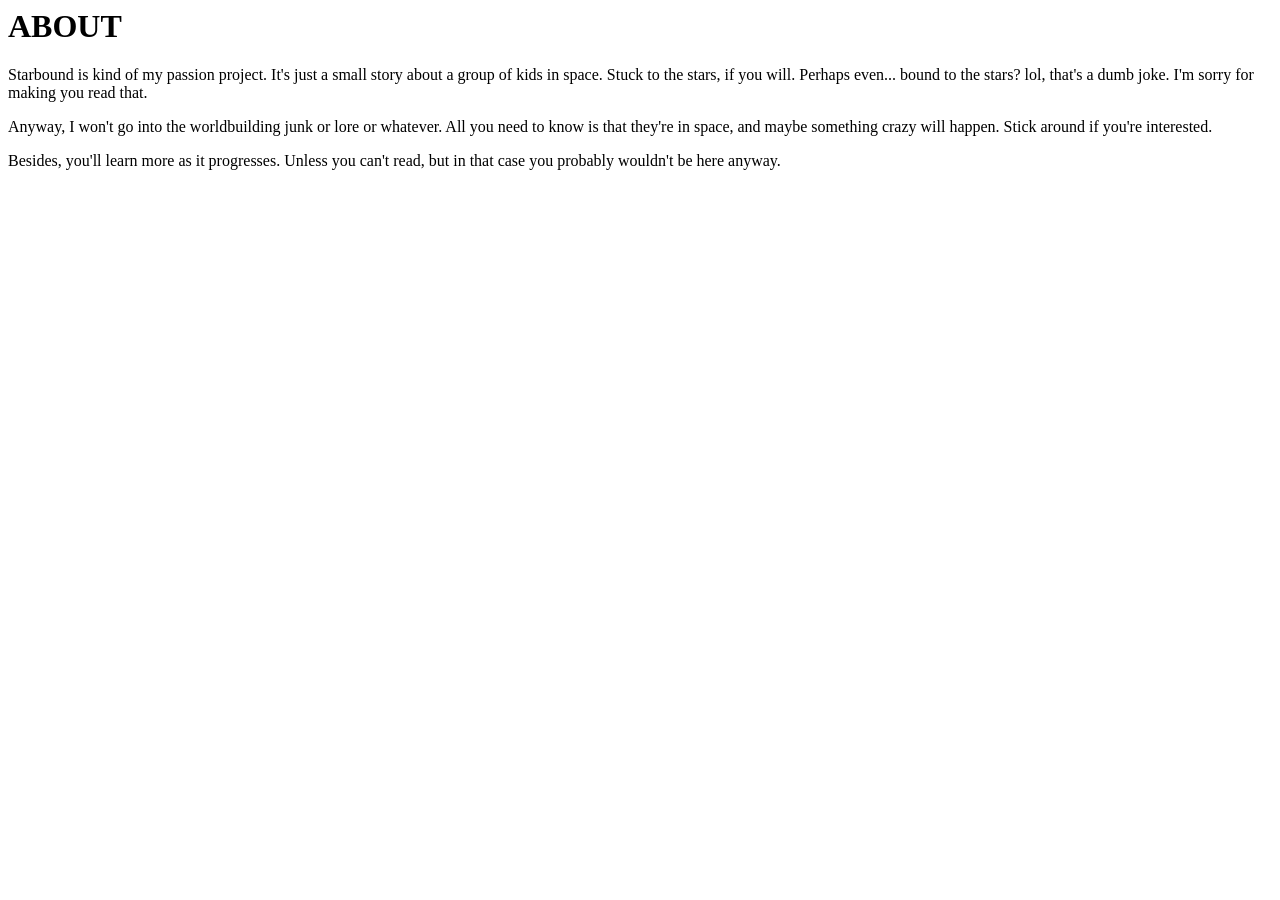
==== about.html @ 419a4039 "Remove duplicate about-text paragraph Removed duplicate paragraph element in about.html" ====
<head>
    <title>About - Starbound</title>
    <link rel="stylesheet" href="style.css">
</head>

<body>

    <h1>ABOUT</h1>

    <p class="about-text">
        Starbound is kind of my passion project. It's just a small story about a group of kids in space.
        Stuck to the stars, if you will. Perhaps even... bound to the stars?
        lol, that's a dumb joke. I'm sorry for making you read that.
    </p>

    <p class="about-text"></p>
    
    <p class="about-text">
        Anyway, I won't go into the worldbuilding junk or lore or whatever.
        All you need to know is that they're in space, and maybe something crazy will happen.
        Stick around if you're interested.
    </p>

    
    <p class="about-text"></p>

    
    <p class="about-text">
        Besides, you'll learn more as it progresses.
        Unless you can't read, but in that case you probably wouldn't be here anyway.
    </p>
    
</body>
</html>
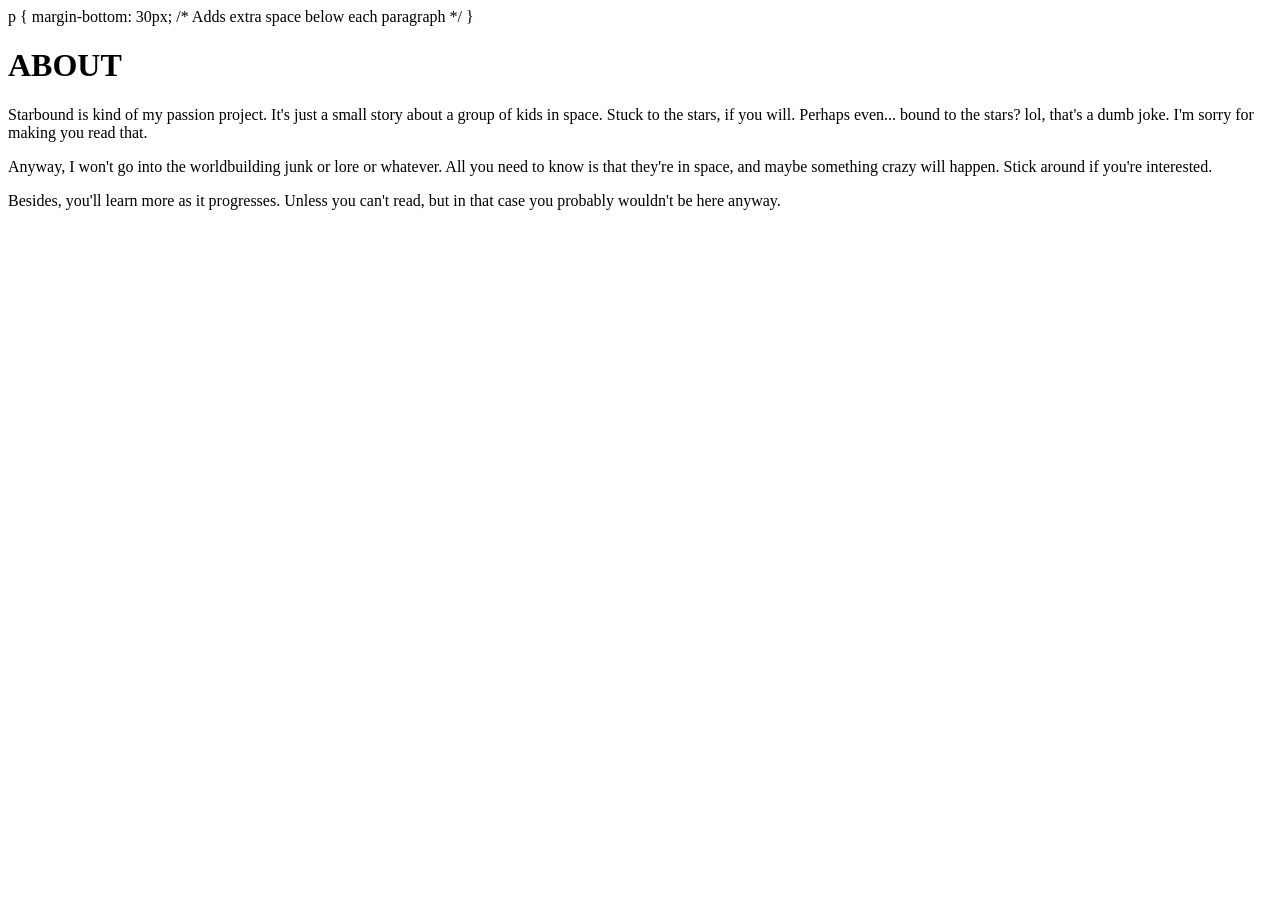
==== commit 0653b28b: "Add margin to paragraphs in about.html Added CSS rule to increase spacing below paragraphs." ====
--- a/about.html
+++ b/about.html
@@ -2,6 +2,10 @@
     <title>About - Starbound</title>
     <link rel="stylesheet" href="style.css">
 </head>
+
+p {
+margin-bottom: 30px; /* Adds extra space below each paragraph */
+}
 
 <body>
 
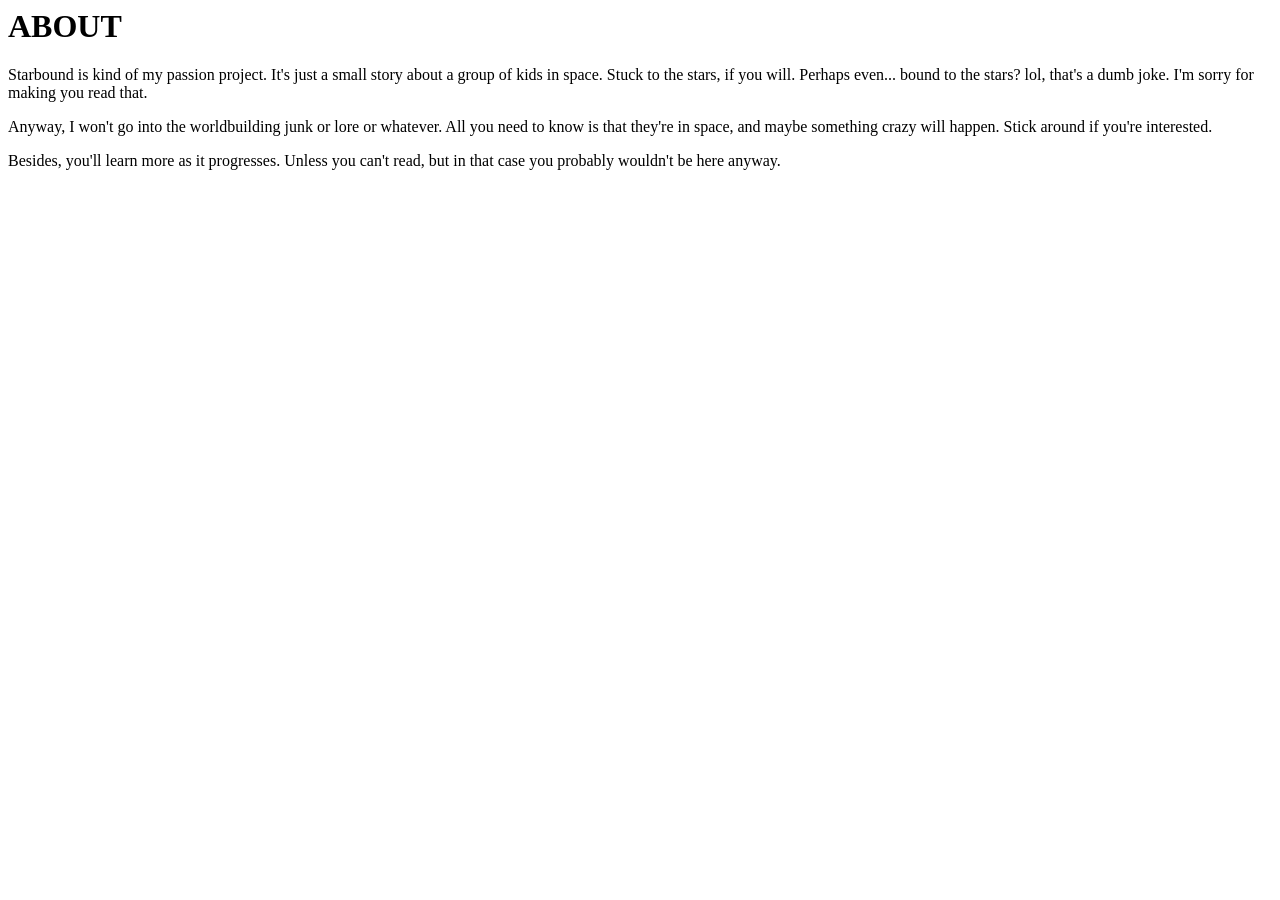
==== commit 933e4319: "Clean up about.html by removing empty paragraphs Removed empty paragraphs and added bold tags." ====
--- a/about.html
+++ b/about.html
@@ -2,10 +2,6 @@
     <title>About - Starbound</title>
     <link rel="stylesheet" href="style.css">
 </head>
-
-p {
-margin-bottom: 30px; /* Adds extra space below each paragraph */
-}
 
 <body>
 
@@ -17,7 +13,7 @@
         lol, that's a dumb joke. I'm sorry for making you read that.
     </p>
 
-    <p class="about-text"></p>
+   <b></b>
     
     <p class="about-text">
         Anyway, I won't go into the worldbuilding junk or lore or whatever.
@@ -26,7 +22,7 @@
     </p>
 
     
-    <p class="about-text"></p>
+    <b></b>
 
     
     <p class="about-text">
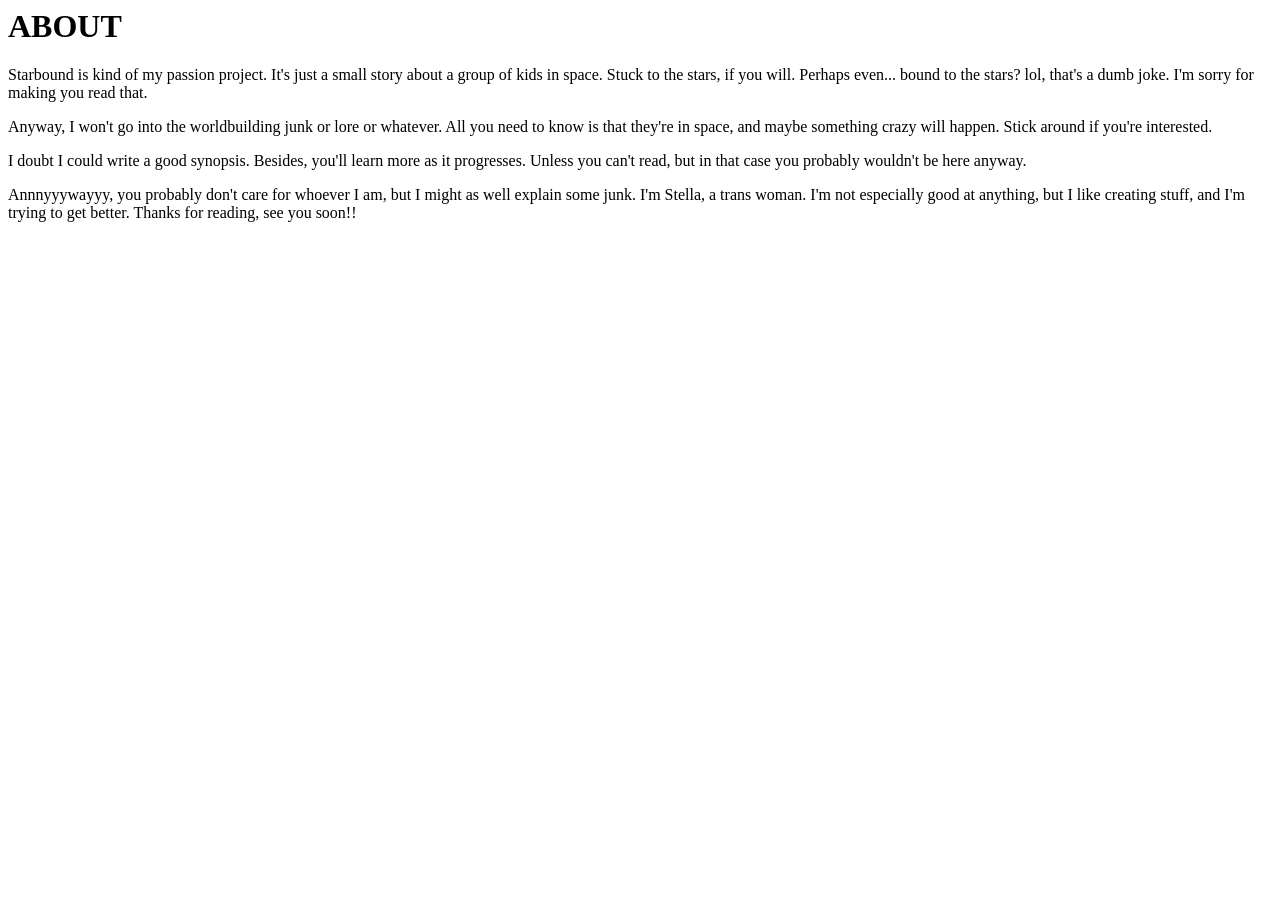
==== commit 0efe5db7: "Enhance about.html with personal details and filler text Added personal introduction and additional " ====
--- a/about.html
+++ b/about.html
@@ -13,7 +13,10 @@
         lol, that's a dumb joke. I'm sorry for making you read that.
     </p>
 
-   <b></b>
+   <p>
+
+       
+   </p>
     
     <p class="about-text">
         Anyway, I won't go into the worldbuilding junk or lore or whatever.
@@ -22,12 +25,26 @@
     </p>
 
     
-    <b></b>
+    <p>
+
+        
+    </p>
 
     
     <p class="about-text">
-        Besides, you'll learn more as it progresses.
+        I doubt I could write a good synopsis. Besides, you'll learn more as it progresses.
         Unless you can't read, but in that case you probably wouldn't be here anyway.
+    </p>
+
+    <p>
+
+        
+    </p>
+
+    <p class="about-text">
+        Annnyyywayyy, you probably don't care for whoever I am, but I might as well explain some junk.
+        I'm Stella, a trans woman. I'm not especially good at anything, but I like creating stuff, and I'm trying to get better.
+        Thanks for reading, see you soon!!
     </p>
     
 </body>
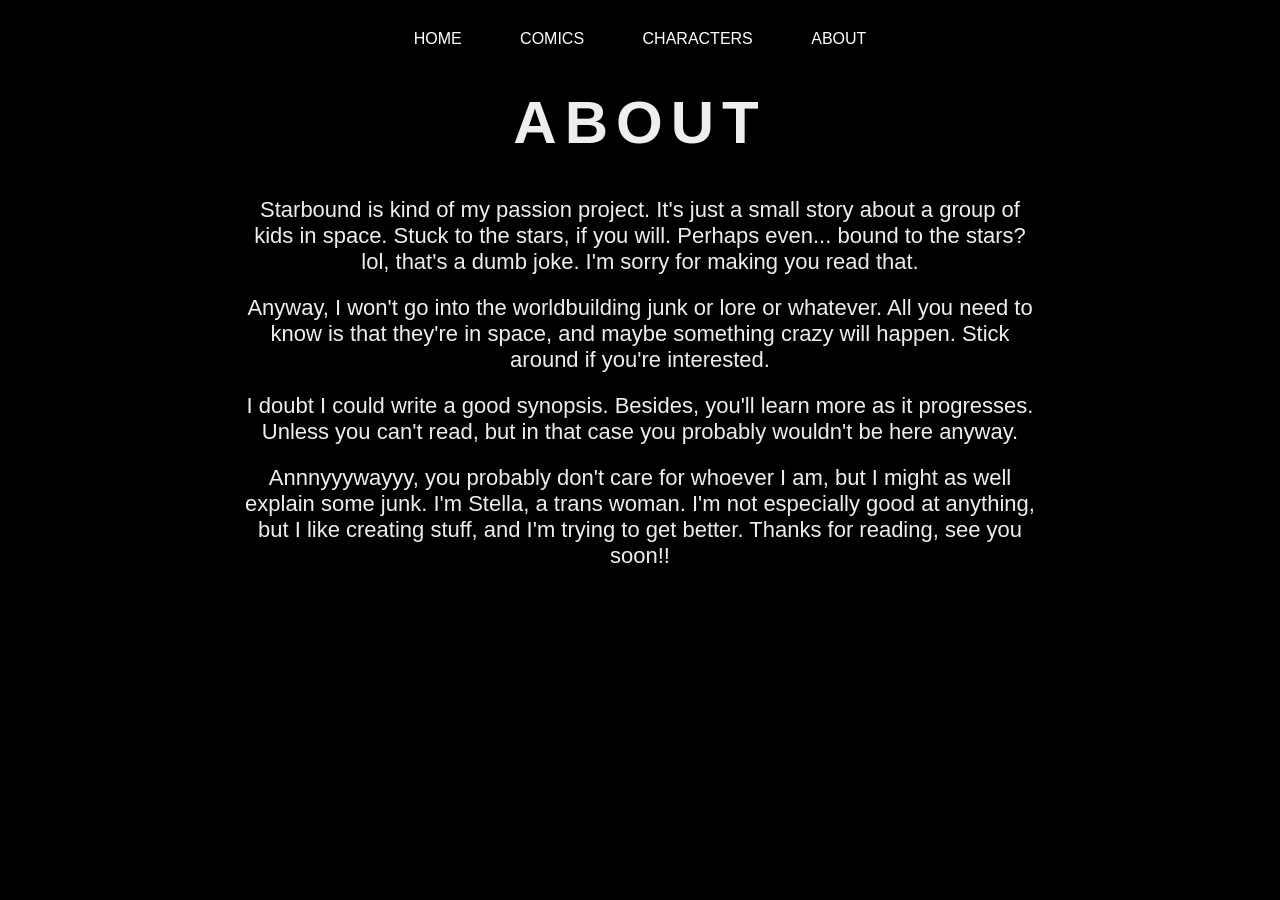
==== commit 457692bb: "Add navigation links to about.html" ====
--- a/about.html
+++ b/about.html
@@ -2,6 +2,13 @@
     <title>About - Starbound</title>
     <link rel="stylesheet" href="style.css">
 </head>
+
+<nav>
+    <a href="index.html">HOME</a>
+    <a href="comics.html">COMICS</a>
+    <a href="characters.html">CHARACTERS</a>
+    <a href="about.html">ABOUT</a>
+</nav>
 
 <body>
 
@@ -14,7 +21,7 @@
     </p>
 
    <p>
-
+       
        
    </p>
     
@@ -23,10 +30,10 @@
         All you need to know is that they're in space, and maybe something crazy will happen.
         Stick around if you're interested.
     </p>
-
+    
     
     <p>
-
+        
         
     </p>
 
@@ -37,7 +44,7 @@
     </p>
 
     <p>
-
+        
         
     </p>
 
--- a/style.css
+++ b/style.css
@@ -0,0 +1,94 @@
+body {
+    background-image: url("starry.png");
+    background-repeat: repeat;
+    background-color: #000000;
+    color: #eeeeee;
+    font-family: sans-serif;
+    text-align: center;
+}
+h1 {
+    font-size: 60px;
+    letter-spacing: 8px;
+}
+
+p {
+    font-size: 20px;
+}
+
+h1 img {
+    width: 600px;
+    height: auto;
+    image-rendering: pixelated;
+}
+
+
+nav {
+    text-align: center;
+    margin: 30px auto;
+}
+
+nav a {
+    color: white;
+    text-decoration: none;
+    margin: 0 15px;
+    padding: 8px 12px;
+}
+
+nav a:hover {
+    text-decoration: underline;
+}
+
+.about-text {
+    max-width: 800px;
+    margin: 0 auto;
+    font-size: 22px;
+}
+
+.about p:last-child {
+    margin-top: 25px;
+}
+
+
+/* Character entry */
+.character {
+    display: flex;
+    align-items: flex-start;
+    gap: 20px;
+
+    max-width: 700px;
+    margin: 40px auto;
+    padding: 15px;
+
+    border: 1px solid white;
+}
+
+/* Character image */
+.character-image {
+    width: 180px;
+    height: 180px;
+    flex-shrink: 0;
+}
+
+.character-image img {
+    width: 100%;
+    height: 100%;
+    object-fit: contain;
+    image-rendering: pixelated;
+}
+
+/* Character description */
+.character-description {
+    flex: 1;
+}
+
+.character-description h2 {
+    margin-top: 0;
+}
+
+.character-description h3 {
+    font-size: 12px;
+}
+
+.character-description p {
+    text-align: left;
+}
